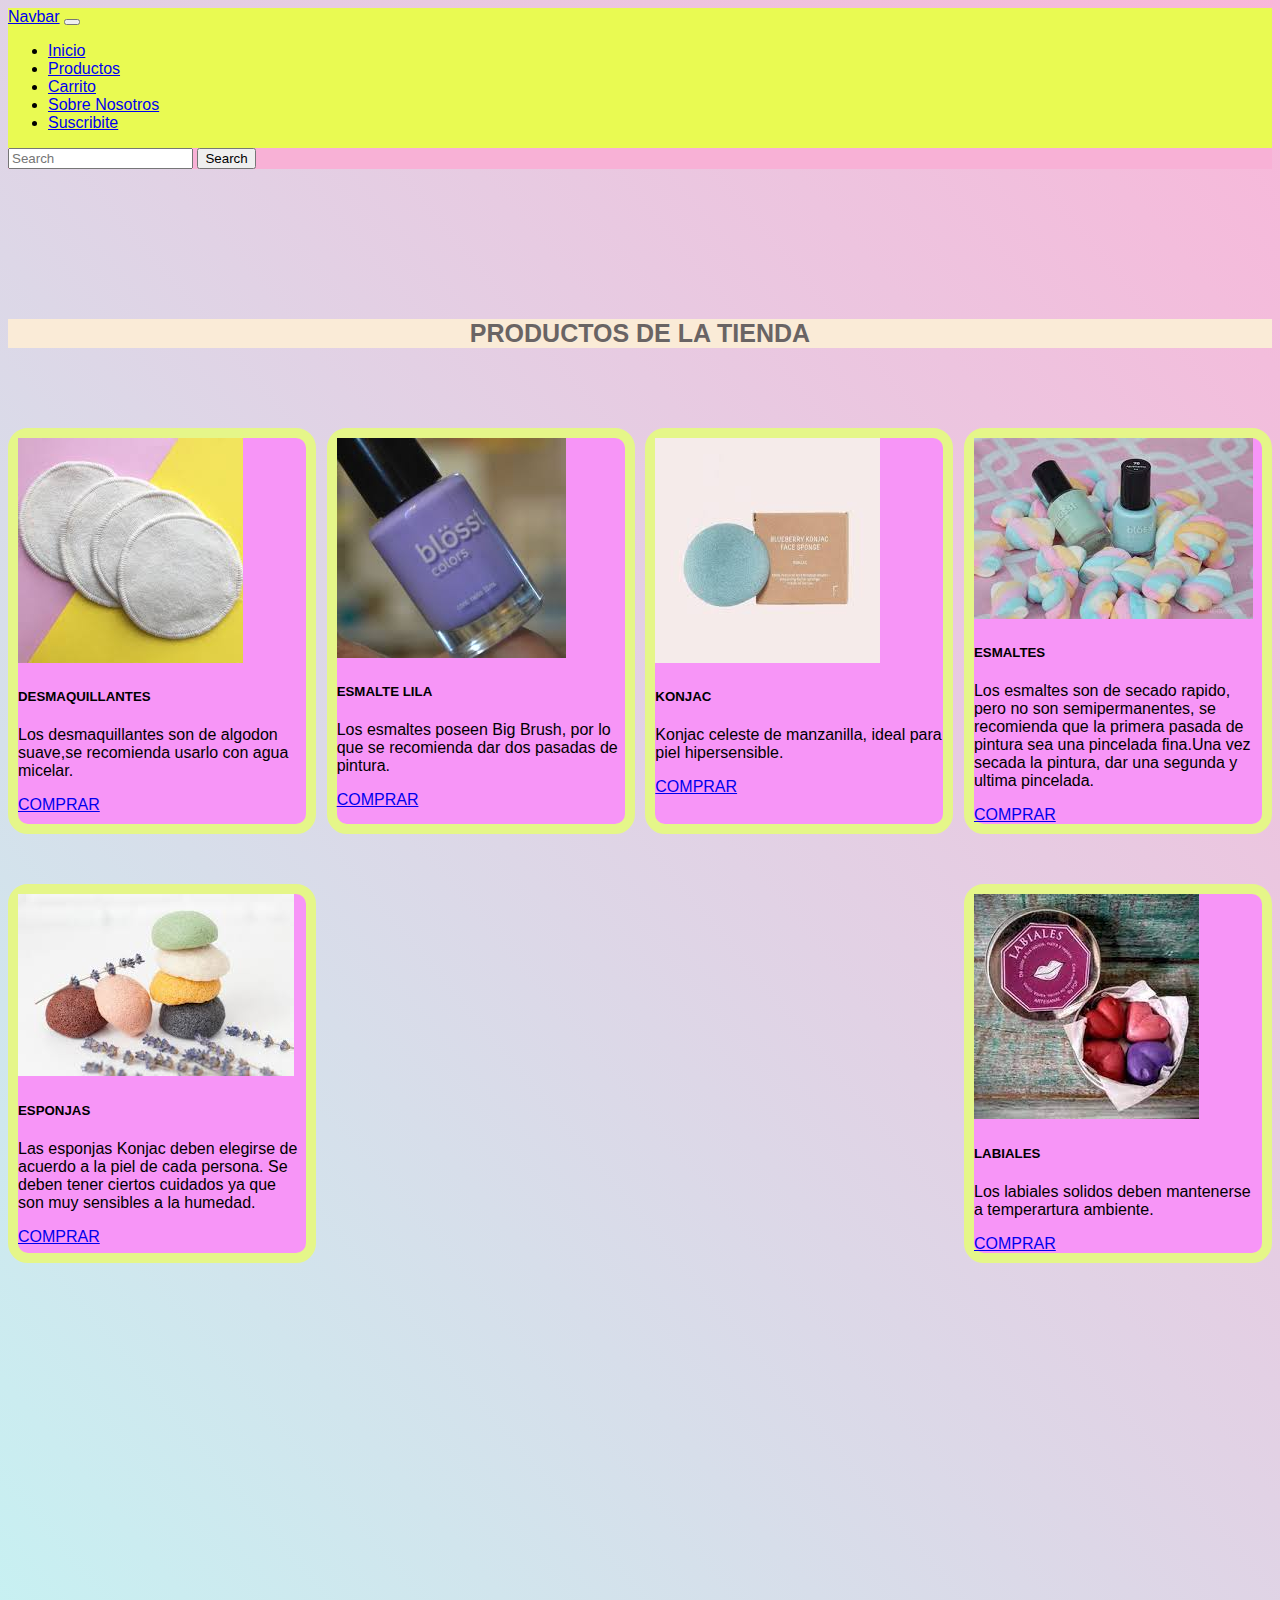
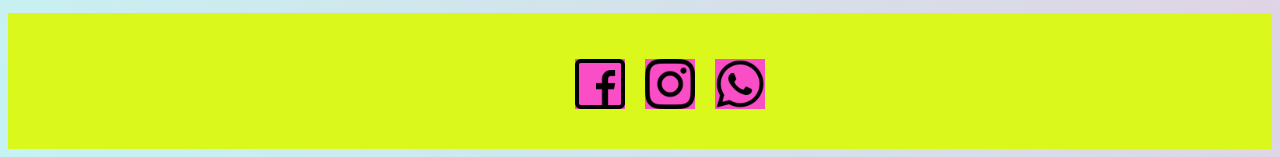
==== paginas/carrito.html @ de004ce1 "copia de archivos" ====
<!DOCTYPE html>
<html lang="en">
<head>
    <meta charset="UTF-8">
    <meta http-equiv="X-UA-Compatible" content="IE=edge">
    <meta name="viewport" content="width=device-width, initial-scale=1.0">
    <meta name="keywords" content="CARRITO, MAQUILLAJE, PERFUMES, ESMALTES, CREMAS, SKINCARE">
    <meta name="description" content="Seccion carrito para que puedas comprar nuestros productos, ademas de la informacion de cada uno.">
    <link rel="shortcut icon" href="../Img/favIcon.png" type="image/x-icon">
    <link href="https://cdn.jsdelivr.net/npm/bootstrap@5.2.2/dist/css/bootstrap.min.css" rel="stylesheet" integrity="sha384-Zenh87qX5JnK2Jl0vWa8Ck2rdkQ2Bzep5IDxbcnCeuOxjzrPF/et3URy9Bv1WTRi" crossorigin="anonymous">
    <link rel="stylesheet" href="../css/estilos.css">
    <title>Document</title>
</head>
<body>
    <header>
       <div>
        <nav class="navbar navbar-expand-lg bg-light">
          <div class="container-fluid">
            <a class="navbar-brand" href="#">Navbar</a>
            <button class="navbar-toggler" type="button" data-bs-toggle="collapse" data-bs-target="#navbarTogglerDemo02" aria-controls="navbarTogglerDemo02" aria-expanded="false" aria-label="Toggle navigation">
              <span class="navbar-toggler-icon"></span>
            </button>
            <div class="collapse navbar-collapse" id="navbarTogglerDemo02">
              <ul class="navbar-nav me-auto mb-2 mb-lg-0">
                <li class="nav-item">
                  <a class="nav-link active" aria-current="page" href="../index.html">Inicio</a>
                </li>
                <li class="nav-item">
                  <a class="nav-link" href="./productos.html">Productos</a>
                </li>
                <li class="nav-item">
                  <a class="nav-link" href="./carrito.html">Carrito</a>
                </li>
                <li class="nav-item">
                  <a class="nav-link" href="./sobreNosotros.html">Sobre Nosotros</a>
                </li>
                <li class="nav-item">
                  <a class="nav-link" href="./suscribite.html">Suscribite</a>
                </li>
                </ul>
              <form class="d-flex" role="search">
                <input class="form-control me-2" type="search" placeholder="Search" aria-label="Search">
                <button class="btn btn-outline-success" type="submit">Search</button>
              </form>
            </div>
          </div>
        </nav>
      </div> 
            
    </header>

    <main>
        <div>

          <h2 class="destacado"> PRODUCTOS DE LA TIENDA</h2>
            
        </div>   

        <section class="cardsCarrito">

              <div class="card" style="width: 18rem;">
                <img src="../Img/desmaquillantes.jpg" class="card-img-top" alt="...">
                <div class="card-body">
                  <h5 class="card-title">DESMAQUILLANTES</h5>
                 <p class="card-text">Los desmaquillantes son de algodon suave,se recomienda usarlo con agua micelar.</p>
                 <a href="#" class="btn btn-primary">COMPRAR</a>
              </div>
                </div>
             
                <div class="card" style="width: 18rem;">
                  <img src="../Img/lila.jpg" class="card-img-top" alt="...">
                  <div class="card-body">
                    <h5 class="card-title">ESMALTE LILA</h5>
                    <p class="card-text">Los esmaltes poseen Big Brush, por lo que se recomienda dar dos pasadas de pintura.</p>
                    <a href="#" class="btn btn-primary">COMPRAR</a>
                  </div>
                </div>
                
                <div class="card" style="width: 18rem;">
                  <img src="../Img/esponja.jpg" class="card-img-top" alt="...">
                  <div class="card-body">
                    <h5 class="card-title">KONJAC</h5>
                    <p class="card-text">Konjac celeste de manzanilla, ideal para piel hipersensible.</p>
                    <a href="#" class="btn btn-primary">COMPRAR</a>
                  </div>
                </div>
                <div class="card" style="width: 18rem;">
                  <img src="../Img/esmaltes.jpg" class="card-img-top" alt="...">
                  <div class="card-body">
                    <h5 class="card-title">ESMALTES</h5>
                    <p class="card-text">Los esmaltes son de secado rapido, pero no son semipermanentes, se recomienda que la primera pasada de pintura sea una pincelada fina.Una vez secada la pintura, dar una segunda y ultima pincelada.</p>
                    <a href="#" class="btn btn-primary">COMPRAR</a>
                  </div>
                </div>
                <div class="card" style="width: 18rem;">
                  <img src="../Img/esponjas.jpg" class="card-img-top" alt="...">
                  <div class="card-body">
                    <h5 class="card-title">ESPONJAS </h5>
                    <p class="card-text">Las esponjas Konjac deben elegirse de acuerdo a la piel de cada persona. Se deben tener ciertos cuidados ya que son muy sensibles a la humedad.</p>
                    <a href="#" class="btn btn-primary">COMPRAR</a>
                  </div>
                </div>
                <div class="card" style="width: 18rem;">
                  <img src="../Img/labiales.jpeg" class="card-img-top" alt="...">
                  <div class="card-body">
                    <h5 class="card-title">LABIALES</h5>
                    <p class="card-text">Los labiales solidos deben mantenerse a temperartura ambiente.</p>
                    <a href="#" class="btn btn-primary">COMPRAR</a>
                  </div>
                </div>
                
        </section>
  </main>

  
    <footer>
      <nav class="navRedes" >
        <ul class="redes">
          <li ><a href="https://es-la.facebook.com"><img class="iconoRedes"  src="../Img/facebook.png" alt="Logo" width="30" height="24" class="d-inline-block align-text-top"> </a> </li>
          <li ><a href="https://www.instagram.com/venice.cosmetica"><img class="iconoRedes"  src="../Img/instagram.png" alt="Logo" width="30" height="24" class="d-inline-block align-text-top"></a></li>
          <li><a href="https://web.whatsapp.com/"><img class="iconoRedes"  src="../Img/whatsapp.png" alt="Logo" width="30" height="24" class="d-inline-block align-text-top"></a></li>
        </ul>
      </nav>
  
    </footer>

    <script src="https://cdn.jsdelivr.net/npm/bootstrap@5.2.2/dist/js/bootstrap.bundle.min.js" integrity="sha384-OERcA2EqjJCMA+/3y+gxIOqMEjwtxJY7qPCqsdltbNJuaOe923+mo//f6V8Qbsw3" crossorigin="anonymous"></script>
</body>

</html>
---- css/estilos.css ----
/*COLORES*/
/*FONTS SIZE*/
/*FONTS FAMILY*/
body {
  background-image: linear-gradient(50deg, #c5f3f3, #f9b6d9);
  overflow: hidden;
  overflow-x: hidden;
  overflow-y: scroll;
  overflow: -moz-scrollbars-vertical;
}

.menu a {
  color: rgb(97, 85, 85);
  font-family: Verdana, Geneva, Tahoma, sans-serif;
  font-size: 25px;
  background-color: rgb(252, 195, 238);
  border: solid rgb(239, 175, 239) 3px;
  border-radius: 40px;
  list-style-type: none;
  text-decoration: none;
}

.container-fluid {
  font-family: Arial, Helvetica, sans-serif;
}

.botonSearch {
  background-color: #c5f4ef;
}
.botonSearch:hover {
  transform: scale(1.5);
  background-color: aqua;
}

.destacado {
  font-size: 40px;
  color: rgb(105, 100, 100);
  font-family: sans-serif;
  background-color: rgb(200, 193, 193);
  margin-top: 150px;
  margin-bottom: 80px;
  display: flex;
  flex-direction: row;
  align-items: center;
  justify-content: center;
}

.letraColor {
  font-size: 100%;
  color: rgb(192, 30, 189);
  padding-top: 80px;
  display: flex;
  flex-direction: row;
  justify-content: center;
  align-items: center;
}

.navRedes {
  background-color: rgb(218, 248, 28);
  border: white 10px;
  padding-top: 30px;
  padding-bottom: 20px;
  margin-top: 300px;
}
.navRedes .redes {
  list-style-type: none;
  text-decoration: none;
  display: flex;
  flex-direction: row;
  justify-content: center;
}

.iconoRedes {
  width: 50px;
  height: 50px;
  margin-left: 20px;
  background-color: rgb(249, 78, 198);
  list-style-type: none;
  text-decoration: none;
}
.iconoRedes:hover {
  background-color: rgb(62, 218, 253);
  transform: scale(1.5);
}

@media screen and (min-width: 320px) {
  body {
    overflow-x: hidden;
  }
}
/*COLORES*/
/*FONTS SIZE*/
/*FONTS FAMILY*/
body {
  overflow-x: hidden;
}

.logo {
  height: 350px;
  width: 450px;
  margin: 20px 500px 50px 500px;
  padding-left: 50px;
}
.logo:hover {
  transform: scale(1.3);
}

.headerH1 {
  color: black;
  margin-left: 470px;
  font-family: "Lucida Sans", "Lucida Sans Regular", "Lucida Grande", "Lucida Sans Unicode", Geneva, Verdana, sans-serif;
  font-size: 30px;
  padding-top: 100px;
  padding-left: 85px;
}

.mainH3 {
  font-size: 20px;
  color: black;
  padding-left: 30px;
  padding-right: 40px;
}

.imagenCarousel {
  width: 500px;
  height: 500px;
}

.fotosCarousel {
  display: flex;
  justify-content: center;
  align-items: center;
  padding-top: 60px;
  padding-bottom: 300px;
}

@media screen and (min-width: 320px) {
  body {
    overflow-x: hidden;
  }
  .logo {
    margin: 0;
    margin-left: -85px;
  }
  .headerH1 {
    display: none;
  }
  .imagenCarousel {
    width: 300px;
    height: 300px;
  }
}
/*COLORES*/
/*FONTS SIZE*/
/*FONTS FAMILY*/
.cardsCarrito {
  display: flex;
  flex-direction: row;
  flex-wrap: wrap;
  justify-content: space-between;
}
.cardsCarrito .card {
  background-color: rgb(247, 149, 247);
  border: #e5f689 solid 10px;
  border-radius: 20px;
  margin-bottom: 50px;
  font-family: Verdana, Geneva, Tahoma, sans-serif;
}

.imagenProductos {
  width: 300px;
  height: 300px;
  padding-bottom: 50px;
}

.productoContainer {
  padding-top: 30px;
  display: flex;
  flex-direction: row;
  justify-content: center;
  align-items: center;
}

.container-fluid {
  background-color: #e9fa52;
  font-family: Arial, Helvetica, sans-serif;
}
.container-fluid .d-flex {
  background-color: #f8b1d6;
}

/*COLORES*/
/*FONTS SIZE*/
/*FONTS FAMILY*/
@media screen and (min-width: 320px) {
  .destacado {
    font-size: 25px;
  }
  .mainH3 {
    font-size: 15px;
  }
}
/*COLORES*/
/*FONTS SIZE*/
/*FONTS FAMILY*/
body {
  overflow-x: hidden;
}

.ubicacion {
  display: flex;
  flex-direction: column;
  justify-content: center;
  align-items: center;
  margin-bottom: 100px;
}
.ubicacion .mapa {
  height: 500px;
  width: 800px;
  padding-left: 250px;
  margin-left: -220px;
}

.boton {
  color: rgb(97, 85, 85);
  font-family: Verdana, Geneva, Tahoma, sans-serif;
  font-size: 20px;
  background-color: rgb(228, 187, 236);
  border: solid 5px rgb(248, 247, 184);
}

.containerComentarios {
  display: flex;
  flex-direction: column;
  justify-content: center;
  align-items: center;
}
.containerComentarios .comentarios {
  height: 200px;
  width: 300px;
  margin-top: 50px;
  border: solid 3px rgb(240, 101, 210);
}

.letraColor {
  color: rgb(192, 30, 189);
  font-size: 20px;
}

@media screen and (min-width: 320px) {
  .ubicacion .mapa {
    width: 520px;
    height: 320px;
    padding-left: 2px;
    padding-right: -1px;
  }
  .comentarios {
    size: 50px;
  }
  .destacado {
    background-color: antiquewhite;
  }
}
/*COLORES*/
/*FONTS SIZE*/
/*FONTS FAMILY*/
.boton {
  color: rgb(108, 91, 91);
  font-family: Verdana, Geneva, Tahoma, sans-serif;
  font-size: 20px;
  background-color: rgb(228, 187, 236);
  border: solid 5px rgb(248, 247, 184);
  margin: 70px;
  margin-left: 45%;
}

.main {
  display: flex;
  flex-direction: row;
  justify-content: center;
  align-items: center;
}

.suscribite {
  color: rgb(75, 67, 67);
  margin-top: 100px;
}

.beneficios {
  display: flex;
  justify-content: space-evenly;
}

.containerDescuentos {
  background-color: rgb(210, 154, 210);
  border: 8px solid yellowgreen;
  border-radius: 2px rgb(245, 65, 197);
}

@media (max-width: 320px) {
  body {
    overflow-x: hidden;
  }
  .beneficios {
    display: flex;
    flex-direction: column;
    justify-content: space-around;
  }
}

/*# sourceMappingURL=estilos.css.map */
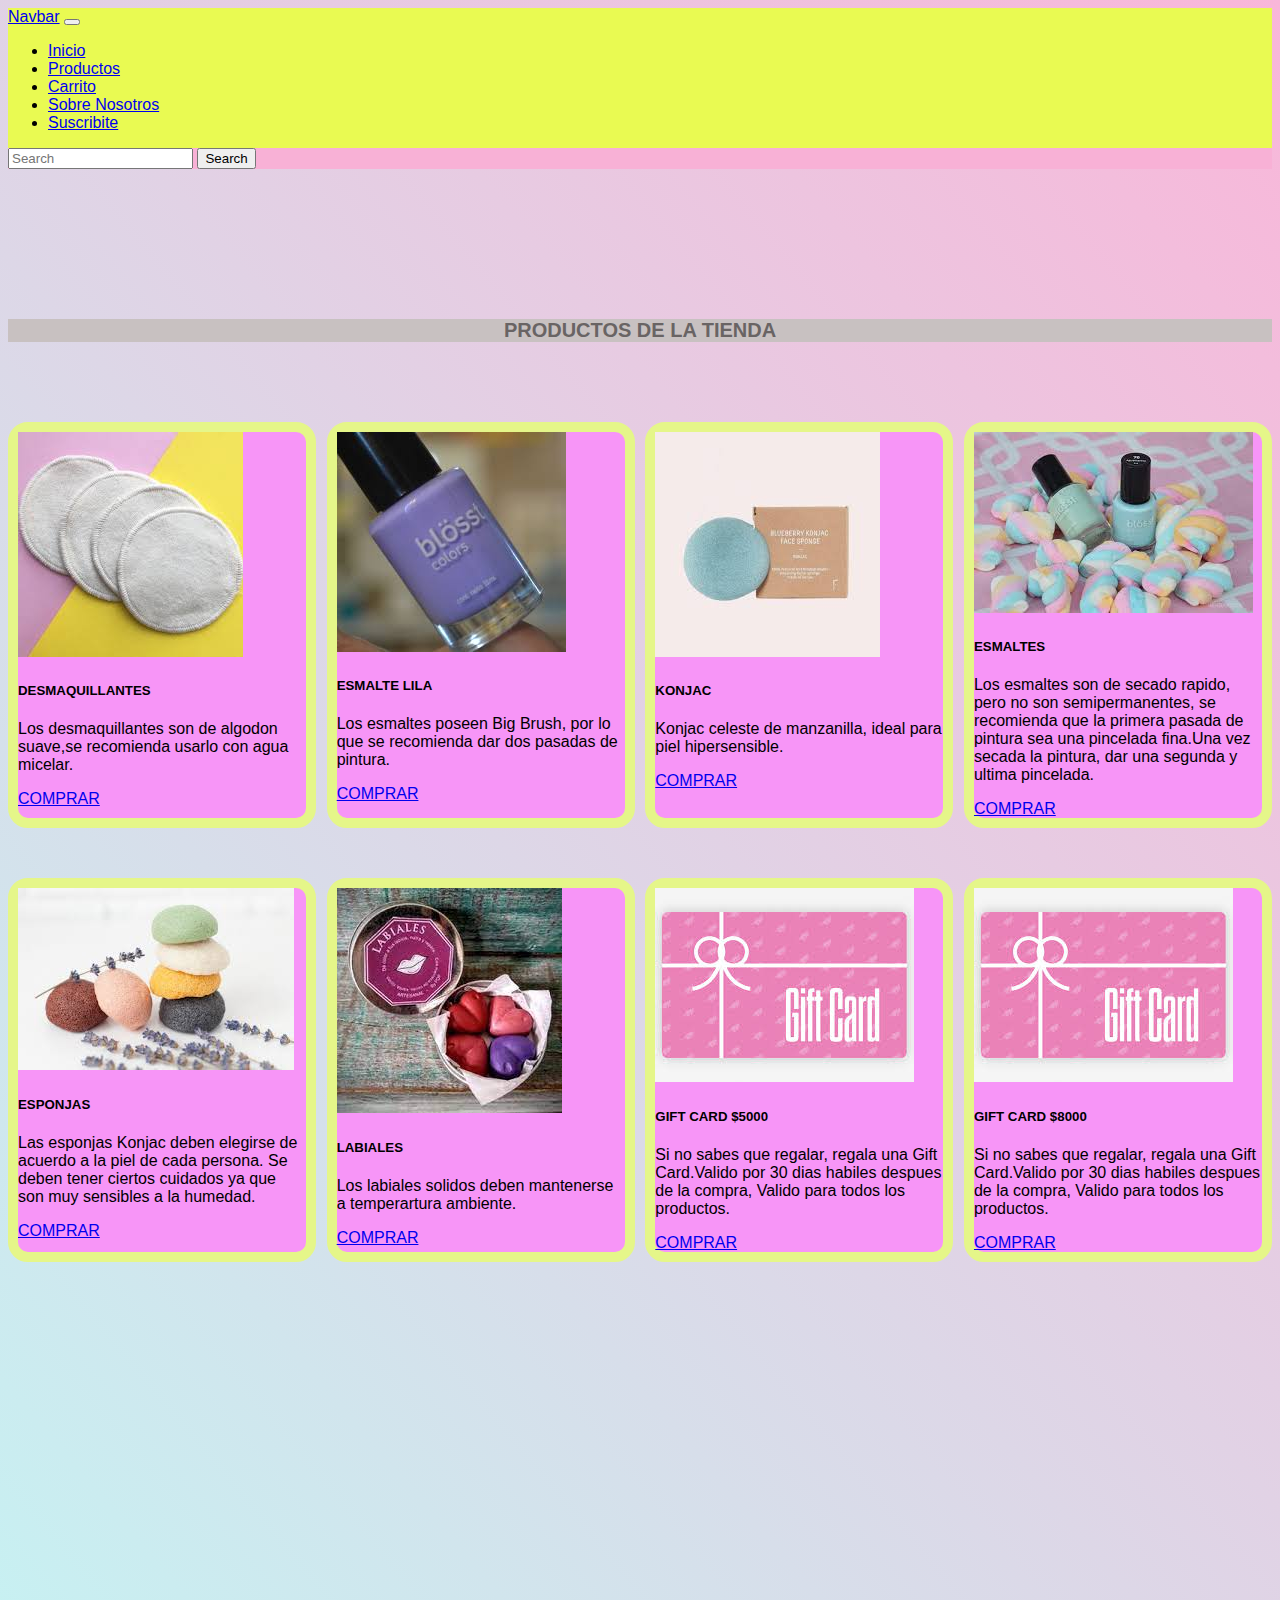
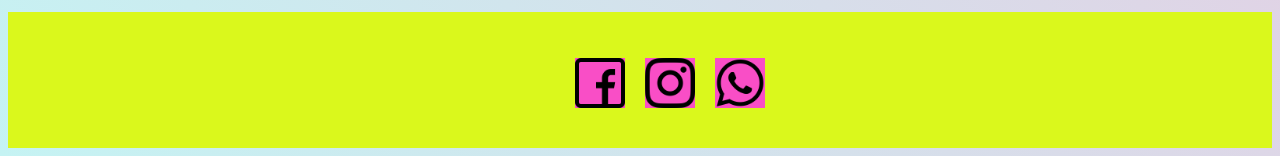
==== commit 07c3e0d2: "agrego gift cards y estilos" ====
--- a/paginas/carrito.html
+++ b/paginas/carrito.html
@@ -9,7 +9,7 @@
     <link rel="shortcut icon" href="../Img/favIcon.png" type="image/x-icon">
     <link href="https://cdn.jsdelivr.net/npm/bootstrap@5.2.2/dist/css/bootstrap.min.css" rel="stylesheet" integrity="sha384-Zenh87qX5JnK2Jl0vWa8Ck2rdkQ2Bzep5IDxbcnCeuOxjzrPF/et3URy9Bv1WTRi" crossorigin="anonymous">
     <link rel="stylesheet" href="../css/estilos.css">
-    <title>Document</title>
+    <title>VENICE COSMETICA</title>
 </head>
 <body>
     <header>
@@ -108,6 +108,22 @@
                     <a href="#" class="btn btn-primary">COMPRAR</a>
                   </div>
                 </div>
+                <div class="card" style="width: 18rem;">
+                  <img src="../Img/giftcard.jpg" class="card-img-top" alt="...">
+                  <div class="card-body">
+                    <h5 class="card-title">GIFT CARD $5000 </h5>
+                    <p class="card-text">Si no sabes que regalar, regala una Gift Card.Valido por 30 dias habiles despues de la compra, Valido para todos los productos.</p>
+                    <a href="#" class="btn btn-primary">COMPRAR</a>
+                  </div>
+                </div>
+                <div class="card" style="width: 18rem;">
+                  <img src="../Img/giftcard.jpg" class="card-img-top" alt="...">
+                  <div class="card-body">
+                    <h5 class="card-title">GIFT CARD $8000 </h5>
+                    <p class="card-text">Si no sabes que regalar, regala una Gift Card.Valido por 30 dias habiles despues de la compra, Valido para todos los productos.</p>
+                    <a href="#" class="btn btn-primary">COMPRAR</a>
+                  </div>
+                </div>
                 
         </section>
   </main>
--- a/css/estilos.css
+++ b/css/estilos.css
@@ -27,13 +27,9 @@
 .botonSearch {
   background-color: #c5f4ef;
 }
-.botonSearch:hover {
-  transform: scale(1.5);
-  background-color: aqua;
-}
 
 .destacado {
-  font-size: 40px;
+  font-size: 60px;
   color: rgb(105, 100, 100);
   font-family: sans-serif;
   background-color: rgb(200, 193, 193);
@@ -96,10 +92,10 @@
 }
 
 .logo {
-  height: 350px;
+  height: 400px;
   width: 450px;
   margin: 20px 500px 50px 500px;
-  padding-left: 50px;
+  padding-left: px;
 }
 .logo:hover {
   transform: scale(1.3);
@@ -109,13 +105,22 @@
   color: black;
   margin-left: 470px;
   font-family: "Lucida Sans", "Lucida Sans Regular", "Lucida Grande", "Lucida Sans Unicode", Geneva, Verdana, sans-serif;
+  font-size: 40px;
+  padding-top: 100px;
+  padding-left: 80px;
+}
+
+.headerH1 {
+  color: black;
+  margin-left: 470px;
+  font-family: "Lucida Sans", "Lucida Sans Regular", "Lucida Grande", "Lucida Sans Unicode", Geneva, Verdana, sans-serif;
+  font-size: 40px;
+  padding-top: 100px;
+  padding-left: 60px;
+}
+
+.mainH3 p {
   font-size: 30px;
-  padding-top: 100px;
-  padding-left: 85px;
-}
-
-.mainH3 {
-  font-size: 20px;
   color: black;
   padding-left: 30px;
   padding-right: 40px;
@@ -134,13 +139,19 @@
   padding-bottom: 300px;
 }
 
-@media screen and (min-width: 320px) {
+.accordion-button {
+  color: rgb(16, 15, 15);
+  background-color: rgb(222, 159, 244);
+  border: rgb(179, 236, 22) solid 3px;
+}
+
+@media screen and (max-width: 320px) {
   body {
     overflow-x: hidden;
   }
   .logo {
     margin: 0;
-    margin-left: -85px;
+    margin-left: -60px;
   }
   .headerH1 {
     display: none;
@@ -148,6 +159,24 @@
   .imagenCarousel {
     width: 300px;
     height: 300px;
+  }
+}
+@media screen and (max-width: 375px) {
+  body {
+    overflow-x: hidden;
+  }
+  .logo {
+    height: 20rem;
+    width: 20rem;
+    margin: 0;
+    margin-right: -40px;
+  }
+  .headerH1 {
+    display: none;
+  }
+  .imagenCarousel {
+    width: 150px;
+    height: 150px;
   }
 }
 /*COLORES*/
@@ -192,12 +221,85 @@
 /*COLORES*/
 /*FONTS SIZE*/
 /*FONTS FAMILY*/
-@media screen and (min-width: 320px) {
+.mainH3 p {
+  font-size: 18px;
+  color: rgb(98, 85, 85);
+  padding-top: 40px;
+}
+
+.mainP p {
+  font-size: "Lucida Sans", "Lucida Sans Regular", "Lucida Grande", "Lucida Sans Unicode", Geneva, Verdana, sans-serif;
+}
+
+.conejo {
+  display: flex;
+  justify-content: center;
+}
+
+.grafico {
+  padding-top: 40px;
+  height: 30rem;
+}
+
+.cardProducto {
+  background-color: rgb(226, 187, 219);
+  border: 3px yellowgreen;
+}
+
+.containerCrema {
+  background-color: antiquewhite;
+}
+
+.pCrema {
+  display: flex;
+  justify-content: flex-end;
+  align-items: flex-end;
+}
+
+/*.productoContainer1{
+    display: flex;
+    justify-content: flex-start;
+}*/
+.descripcionProductos {
+  display: flex;
+  justify-content: space-around;
+}
+
+@media screen and (max-width: 320px) {
+  .destacado {
+    font-size: 35px;
+  }
+  .mainH3 p {
+    font-size: 15px;
+  }
   .destacado {
     font-size: 25px;
   }
-  .mainH3 {
-    font-size: 15px;
+  .descripcionProductos {
+    display: flex;
+    flex-direction: row;
+    flex-wrap: wrap;
+    justify-content: space-between;
+  }
+  .cardProducto {
+    padding-top: 10px;
+    margin-top: 20px;
+    margin-left: 15px;
+  }
+}
+@media screen and (min-width: 375px) {
+  .destacado {
+    font-size: 20px;
+  }
+  .descripcionProductos {
+    display: flex;
+    flex-direction: row;
+    flex-wrap: wrap;
+    justify-content: space-between;
+  }
+  .cardProducto {
+    margin-top: 20px;
+    margin-left: 200px;
   }
 }
 /*COLORES*/
@@ -217,16 +319,24 @@
 .ubicacion .mapa {
   height: 500px;
   width: 800px;
-  padding-left: 250px;
-  margin-left: -220px;
+  padding-left: 100px;
+  margin-left: -300px;
+}
+
+.containerMapa .mapa {
+  margin-left: 5px;
 }
 
 .boton {
   color: rgb(97, 85, 85);
   font-family: Verdana, Geneva, Tahoma, sans-serif;
-  font-size: 20px;
+  font-size: 30px;
   background-color: rgb(228, 187, 236);
   border: solid 5px rgb(248, 247, 184);
+}
+
+.containerComentarios .boton {
+  margin-left: 60px;
 }
 
 .containerComentarios {
@@ -244,12 +354,12 @@
 
 .letraColor {
   color: rgb(192, 30, 189);
-  font-size: 20px;
-}
-
-@media screen and (min-width: 320px) {
+  font-size: 30px;
+}
+
+@media screen and (max-width: 320px) {
   .ubicacion .mapa {
-    width: 520px;
+    width: 250px;
     height: 320px;
     padding-left: 2px;
     padding-right: -1px;
@@ -292,9 +402,13 @@
 }
 
 .containerDescuentos {
-  background-color: rgb(210, 154, 210);
-  border: 8px solid yellowgreen;
-  border-radius: 2px rgb(245, 65, 197);
+  background-color: rgb(237, 149, 237);
+  border: 8px solid rgb(46, 253, 9);
+  border-radius: 4px rgb(245, 65, 197);
+}
+
+.containerSuscripcion body {
+  background-color: linear-gradient(50deg, #fbfcac, #fc6cb6);
 }
 
 @media (max-width: 320px) {
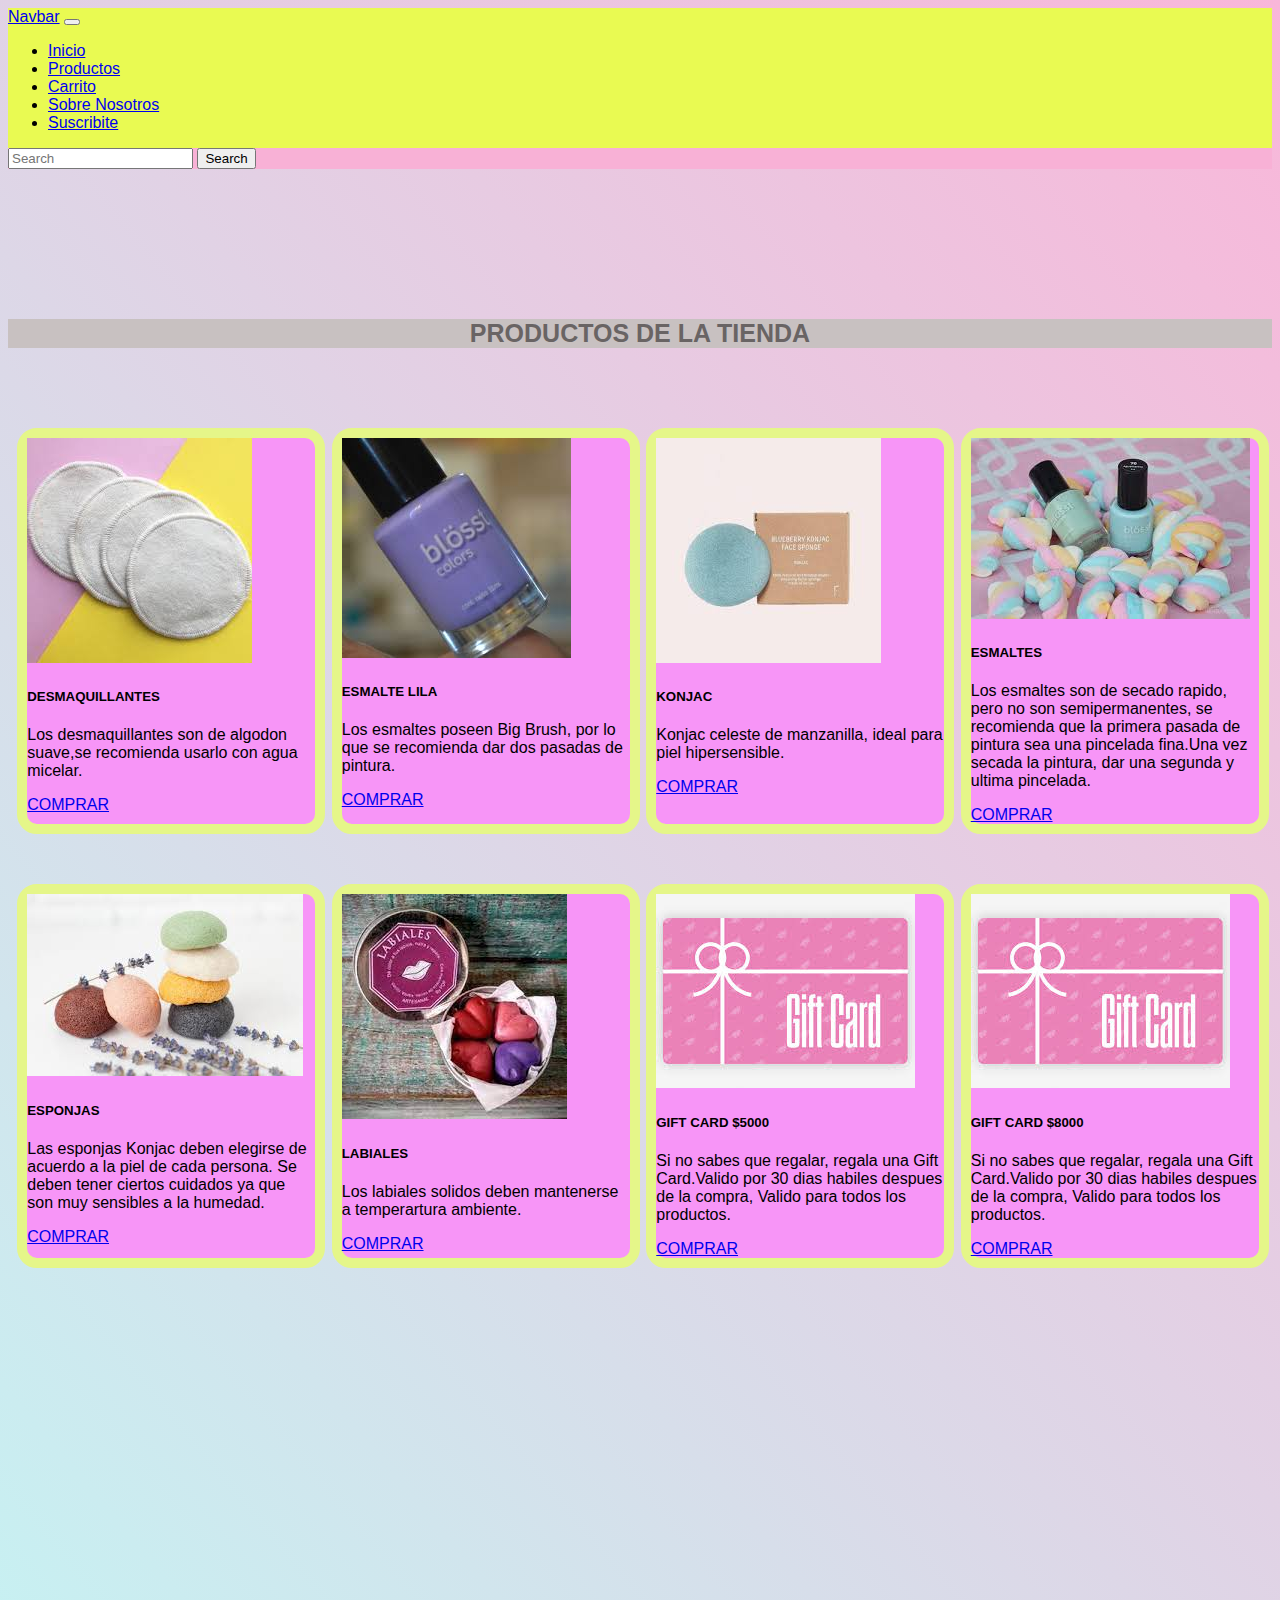
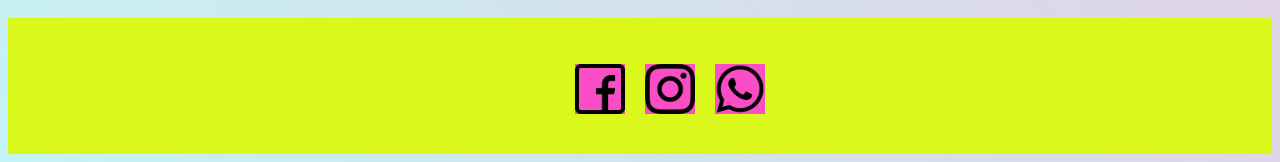
==== commit a0ee309b: "solucion responsive Carrito" ====
--- a/paginas/carrito.html
+++ b/paginas/carrito.html
@@ -59,7 +59,7 @@
         <section class="cardsCarrito">
 
               <div class="card" style="width: 18rem;">
-                <img src="../Img/desmaquillantes.jpg" class="card-img-top" alt="...">
+                <img src="../Img/desmaquillantes.jpg" class="card-img-top" alt="Desmaquillantes">
                 <div class="card-body">
                   <h5 class="card-title">DESMAQUILLANTES</h5>
                  <p class="card-text">Los desmaquillantes son de algodon suave,se recomienda usarlo con agua micelar.</p>
@@ -68,7 +68,7 @@
                 </div>
              
                 <div class="card" style="width: 18rem;">
-                  <img src="../Img/lila.jpg" class="card-img-top" alt="...">
+                  <img src="../Img/lila.jpg" class="card-img-top" alt="Esmalte Lila">
                   <div class="card-body">
                     <h5 class="card-title">ESMALTE LILA</h5>
                     <p class="card-text">Los esmaltes poseen Big Brush, por lo que se recomienda dar dos pasadas de pintura.</p>
@@ -77,7 +77,7 @@
                 </div>
                 
                 <div class="card" style="width: 18rem;">
-                  <img src="../Img/esponja.jpg" class="card-img-top" alt="...">
+                  <img src="../Img/esponja.jpg" class="card-img-top" alt="Espojas Konjac">
                   <div class="card-body">
                     <h5 class="card-title">KONJAC</h5>
                     <p class="card-text">Konjac celeste de manzanilla, ideal para piel hipersensible.</p>
@@ -85,7 +85,7 @@
                   </div>
                 </div>
                 <div class="card" style="width: 18rem;">
-                  <img src="../Img/esmaltes.jpg" class="card-img-top" alt="...">
+                  <img src="../Img/esmaltes.jpg" class="card-img-top" alt="Esmaltes">
                   <div class="card-body">
                     <h5 class="card-title">ESMALTES</h5>
                     <p class="card-text">Los esmaltes son de secado rapido, pero no son semipermanentes, se recomienda que la primera pasada de pintura sea una pincelada fina.Una vez secada la pintura, dar una segunda y ultima pincelada.</p>
@@ -93,7 +93,7 @@
                   </div>
                 </div>
                 <div class="card" style="width: 18rem;">
-                  <img src="../Img/esponjas.jpg" class="card-img-top" alt="...">
+                  <img src="../Img/esponjas.jpg" class="card-img-top" alt="Esponja">
                   <div class="card-body">
                     <h5 class="card-title">ESPONJAS </h5>
                     <p class="card-text">Las esponjas Konjac deben elegirse de acuerdo a la piel de cada persona. Se deben tener ciertos cuidados ya que son muy sensibles a la humedad.</p>
@@ -101,7 +101,7 @@
                   </div>
                 </div>
                 <div class="card" style="width: 18rem;">
-                  <img src="../Img/labiales.jpeg" class="card-img-top" alt="...">
+                  <img src="../Img/labiales.jpeg" class="card-img-top" alt="Labiales Solidos">
                   <div class="card-body">
                     <h5 class="card-title">LABIALES</h5>
                     <p class="card-text">Los labiales solidos deben mantenerse a temperartura ambiente.</p>
@@ -109,7 +109,7 @@
                   </div>
                 </div>
                 <div class="card" style="width: 18rem;">
-                  <img src="../Img/giftcard.jpg" class="card-img-top" alt="...">
+                  <img src="../Img/giftcard.jpg" class="card-img-top" alt="Gift card">
                   <div class="card-body">
                     <h5 class="card-title">GIFT CARD $5000 </h5>
                     <p class="card-text">Si no sabes que regalar, regala una Gift Card.Valido por 30 dias habiles despues de la compra, Valido para todos los productos.</p>
@@ -117,7 +117,7 @@
                   </div>
                 </div>
                 <div class="card" style="width: 18rem;">
-                  <img src="../Img/giftcard.jpg" class="card-img-top" alt="...">
+                  <img src="../Img/giftcard.jpg" class="card-img-top" alt="Gift Card">
                   <div class="card-body">
                     <h5 class="card-title">GIFT CARD $8000 </h5>
                     <p class="card-text">Si no sabes que regalar, regala una Gift Card.Valido por 30 dias habiles despues de la compra, Valido para todos los productos.</p>
--- a/css/estilos.css
+++ b/css/estilos.css
@@ -186,7 +186,7 @@
   display: flex;
   flex-direction: row;
   flex-wrap: wrap;
-  justify-content: space-between;
+  justify-content: space-around;
 }
 .cardsCarrito .card {
   background-color: rgb(247, 149, 247);
@@ -218,6 +218,19 @@
   background-color: #f8b1d6;
 }
 
+@media screen and (min-width: 320px) {
+  .cardsCarrito {
+    padding-left: 5px;
+  }
+}
+@media screen and (min-width: 375px) {
+  .cardsCarrito {
+    padding-left: 6px;
+  }
+  .destacado {
+    font-size: 25px;
+  }
+}
 /*COLORES*/
 /*FONTS SIZE*/
 /*FONTS FAMILY*/
@@ -236,72 +249,66 @@
   justify-content: center;
 }
 
-.grafico {
-  padding-top: 40px;
-  height: 30rem;
+.conejoGrafico {
+  height: 400px;
+  width: 400px;
+  display: flex;
+  justify-content: center;
 }
 
 .cardProducto {
   background-color: rgb(226, 187, 219);
-  border: 3px yellowgreen;
-}
-
-.containerCrema {
-  background-color: antiquewhite;
-}
-
-.pCrema {
-  display: flex;
-  justify-content: flex-end;
-  align-items: flex-end;
-}
-
-/*.productoContainer1{
+  border: solid 5px rgb(227, 227, 37);
+  /*.productoContainer1{
+      display: flex;
+      justify-content: flex-start;
+  }*/
+}
+.cardProducto .descripcionProductos {
+  display: flex;
+  flex-direction: row;
+  justify-content: space-between;
+}
+@media screen and (min-width: 320px) {
+  .cardProducto .destacado {
+    font-size: 35px;
+  }
+  .cardProducto .mainH3 p {
+    display: none;
+  }
+  .cardProducto .destacado {
+    font-size: 25px;
+  }
+  .cardProducto .descripcionProductos {
     display: flex;
-    justify-content: flex-start;
-}*/
-.descripcionProductos {
-  display: flex;
-  justify-content: space-around;
-}
-
-@media screen and (max-width: 320px) {
-  .destacado {
-    font-size: 35px;
-  }
-  .mainH3 p {
-    font-size: 15px;
-  }
-  .destacado {
-    font-size: 25px;
-  }
-  .descripcionProductos {
-    display: flex;
-    flex-direction: row;
-    flex-wrap: wrap;
+    flex-direction: column;
     justify-content: space-between;
   }
-  .cardProducto {
+  .cardProducto .cardProducto {
     padding-top: 10px;
     margin-top: 20px;
     margin-left: 15px;
   }
+  .cardProducto .conejoGrafico {
+    width: 300px;
+    height: 300px;
+    margin-left: 12px;
+  }
 }
 @media screen and (min-width: 375px) {
-  .destacado {
+  .cardProducto .destacado {
     font-size: 20px;
   }
-  .descripcionProductos {
-    display: flex;
-    flex-direction: row;
-    flex-wrap: wrap;
-    justify-content: space-between;
-  }
-  .cardProducto {
-    margin-top: 20px;
-    margin-left: 200px;
-  }
-}
+  .cardProducto .cardProducto {
+    margin-left: 40px;
+  }
+  .cardProducto .conejoGrafico {
+    height: 200px;
+    margin-left: 40px;
+    margin-top: 30px;
+  }
+}
+
 /*COLORES*/
 /*FONTS SIZE*/
 /*FONTS FAMILY*/
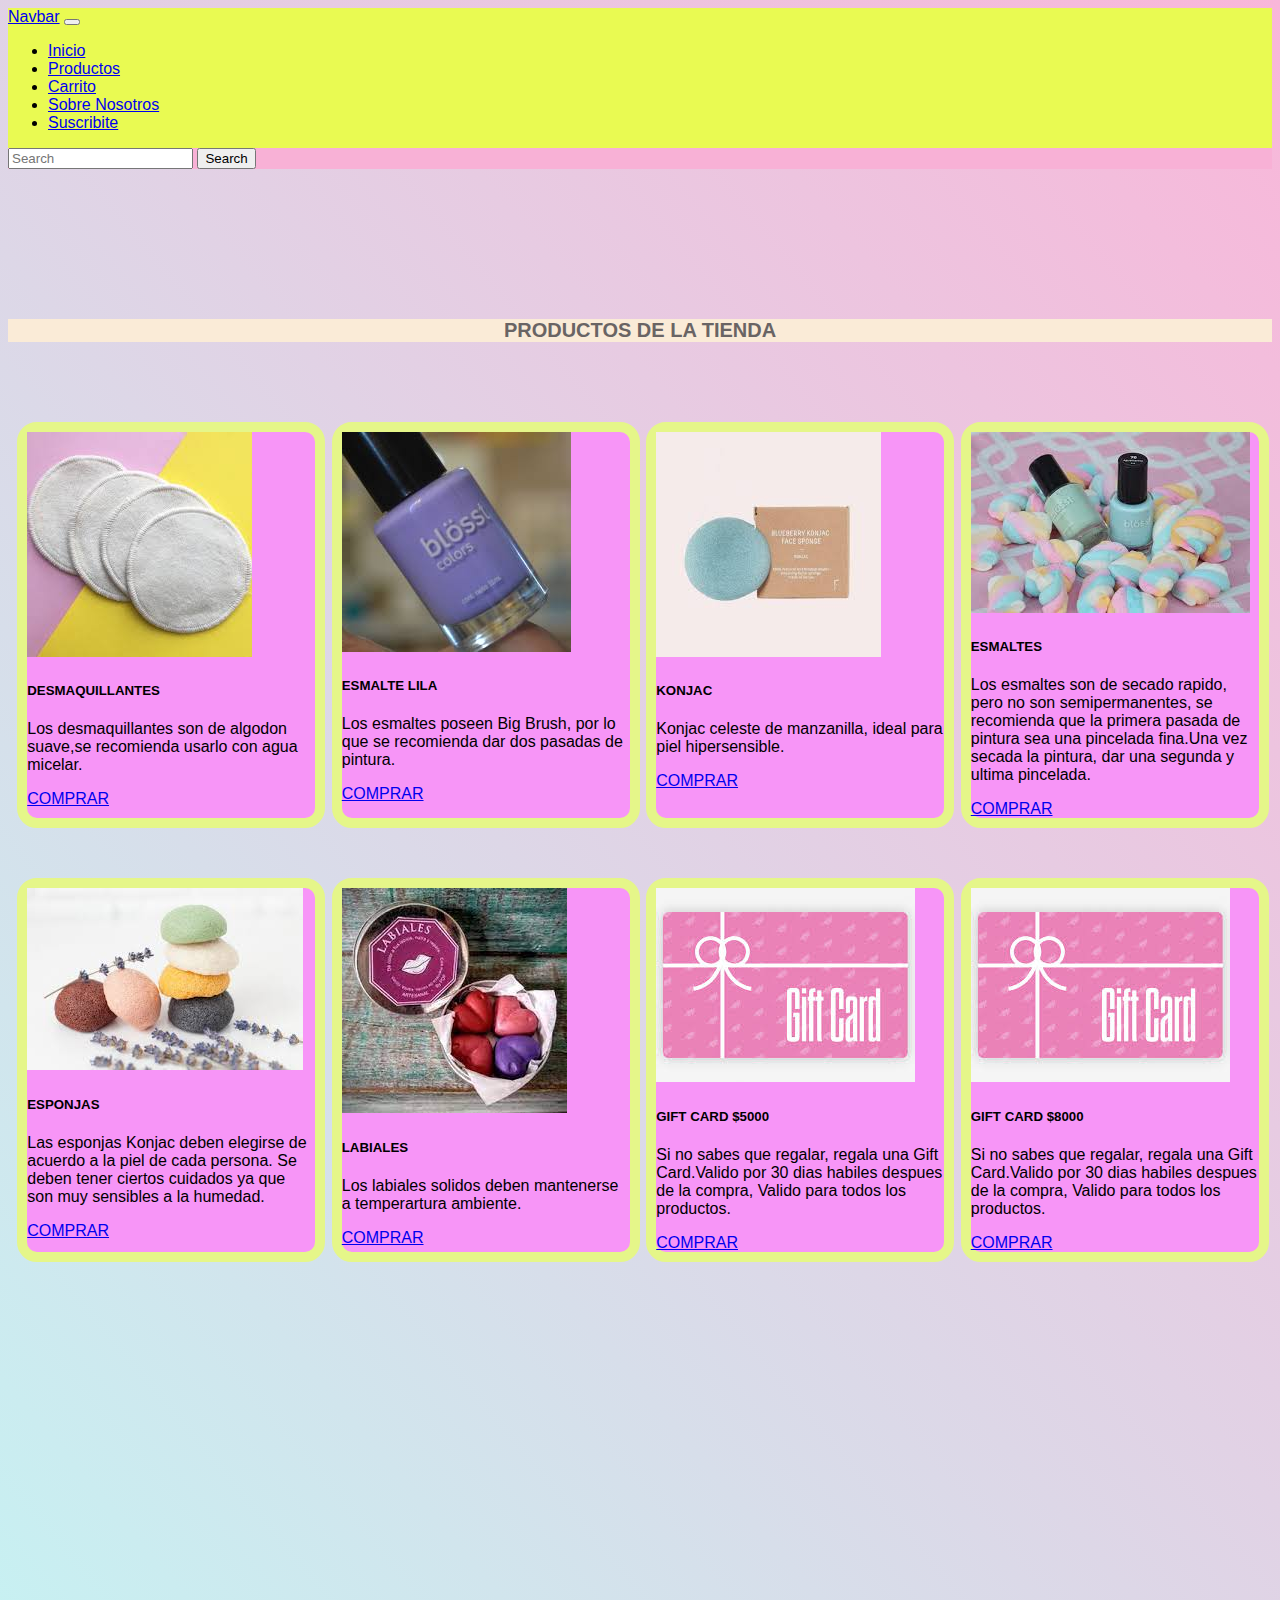
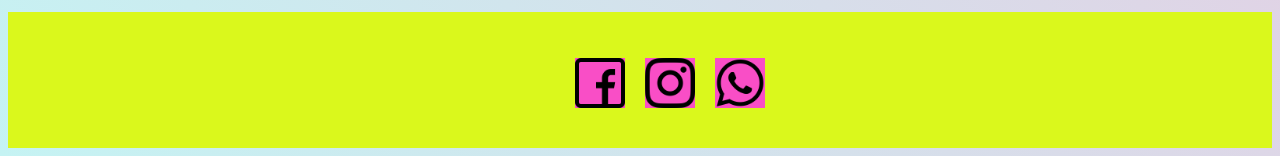
==== commit 9edc48b0: "agregue productos con descuentos, e imagen suscripcion,solucion responsive Suscribite" ====
--- a/paginas/carrito.html
+++ b/paginas/carrito.html
@@ -57,15 +57,22 @@
         </div>   
 
         <section class="cardsCarrito">
-
-              <div class="card" style="width: 18rem;">
+          <div class="card" style="width: 18rem;">
+            <img src="../Img/desmaquillantes.jpg" class="card-img-top" alt="Desmaquillantes">
+            <div class="card-body">
+              <h5 class="card-title">DESMAQUILLANTES</h5>
+             <p class="card-text">Los desmaquillantes son de algodon suave,se recomienda usarlo con agua micelar.</p>
+             <a href="#" class="btn btn-primary">COMPRAR</a>
+          </div>
+            </div>
+              <!--<div class="card" style="width: 18rem;">
                 <img src="../Img/desmaquillantes.jpg" class="card-img-top" alt="Desmaquillantes">
                 <div class="card-body">
                   <h5 class="card-title">DESMAQUILLANTES</h5>
                  <p class="card-text">Los desmaquillantes son de algodon suave,se recomienda usarlo con agua micelar.</p>
                  <a href="#" class="btn btn-primary">COMPRAR</a>
               </div>
-                </div>
+                </div>-->
              
                 <div class="card" style="width: 18rem;">
                   <img src="../Img/lila.jpg" class="card-img-top" alt="Esmalte Lila">
--- a/css/estilos.css
+++ b/css/estilos.css
@@ -42,7 +42,7 @@
 }
 
 .letraColor {
-  font-size: 100%;
+  font-size: 50px;
   color: rgb(192, 30, 189);
   padding-top: 80px;
   display: flex;
@@ -151,14 +151,19 @@
   }
   .logo {
     margin: 0;
-    margin-left: -60px;
+    width: 250px;
+    height: 250px;
   }
   .headerH1 {
     display: none;
   }
   .imagenCarousel {
-    width: 300px;
-    height: 300px;
+    width: 200px;
+    height: 200px;
+    padding-left: 5px;
+  }
+  .letraColor {
+    display: none;
   }
 }
 @media screen and (max-width: 375px) {
@@ -166,17 +171,15 @@
     overflow-x: hidden;
   }
   .logo {
-    height: 20rem;
-    width: 20rem;
-    margin: 0;
-    margin-right: -40px;
+    height: 200px;
+    width: 200px;
   }
   .headerH1 {
     display: none;
   }
   .imagenCarousel {
-    width: 150px;
-    height: 150px;
+    width: 5px;
+    height: 5px;
   }
 }
 /*COLORES*/
@@ -221,6 +224,9 @@
 @media screen and (min-width: 320px) {
   .cardsCarrito {
     padding-left: 5px;
+  }
+  .destacado {
+    font-size: 18px;
   }
 }
 @media screen and (min-width: 375px) {
@@ -249,31 +255,26 @@
   justify-content: center;
 }
 
-.conejoGrafico {
-  height: 400px;
-  width: 400px;
-  display: flex;
-  justify-content: center;
+.containerGrafico {
+  display: flex;
+  flex-direction: row;
+  justify-content: center;
+}
+.containerGrafico .figure {
+  height: 600px;
+  width: 600px;
+  padding-top: 50px;
 }
 
 .cardProducto {
   background-color: rgb(226, 187, 219);
   border: solid 5px rgb(227, 227, 37);
-  /*.productoContainer1{
-      display: flex;
-      justify-content: flex-start;
-  }*/
-}
-.cardProducto .descripcionProductos {
-  display: flex;
-  flex-direction: row;
-  justify-content: space-between;
 }
 @media screen and (min-width: 320px) {
   .cardProducto .destacado {
     font-size: 35px;
   }
-  .cardProducto .mainH3 p {
+  .cardProducto .mainH3 {
     display: none;
   }
   .cardProducto .destacado {
@@ -283,11 +284,13 @@
     display: flex;
     flex-direction: column;
     justify-content: space-between;
-  }
-  .cardProducto .cardProducto {
+    padding-left: 20px;
+    margin-left: 20px;
+  }
+  .cardProducto .descripcionProductos .cardProducto {
     padding-top: 10px;
     margin-top: 20px;
-    margin-left: 15px;
+    margin-left: 30px;
   }
   .cardProducto .conejoGrafico {
     width: 300px;
@@ -299,13 +302,16 @@
   .cardProducto .destacado {
     font-size: 20px;
   }
-  .cardProducto .cardProducto {
-    margin-left: 40px;
-  }
   .cardProducto .conejoGrafico {
-    height: 200px;
-    margin-left: 40px;
+    height: 100px;
+    width: 100px;
     margin-top: 30px;
+  }
+  .cardProducto .mainH3 {
+    display: none;
+  }
+  .cardProducto .descripcionProductos {
+    padding-left: 50px;
   }
 }
 
@@ -324,8 +330,8 @@
   margin-bottom: 100px;
 }
 .ubicacion .mapa {
-  height: 500px;
-  width: 800px;
+  height: 1500px;
+  width: 1800px;
   padding-left: 100px;
   margin-left: -300px;
 }
@@ -364,7 +370,11 @@
   font-size: 30px;
 }
 
-@media screen and (max-width: 320px) {
+.cardLocal {
+  background-color: rgb(241, 183, 233);
+}
+
+@media screen and (min-width: 320px) {
   .ubicacion .mapa {
     width: 250px;
     height: 320px;
@@ -376,6 +386,41 @@
   }
   .destacado {
     background-color: antiquewhite;
+  }
+}
+@media screen and (max-width: 375px) {
+  body {
+    overflow-x: hidden;
+  }
+  .ubicacion .mapa {
+    width: 300px;
+    height: 300px;
+    padding-right: 20px;
+  }
+  .comentarios {
+    size: 50px;
+  }
+  .destacado {
+    background-color: antiquewhite;
+  }
+  .letraColor {
+    font-size: 20px;
+    padding-top: 3px;
+  }
+  .mainH3 {
+    display: none;
+  }
+  .cardLocal {
+    display: flex;
+    flex-direction: column;
+  }
+  .mainH3i {
+    font-size: 16px;
+    padding-left: 50px;
+    padding-right: 50px;
+  }
+  .card-group {
+    display: none;
   }
 }
 /*COLORES*/
@@ -388,7 +433,7 @@
   background-color: rgb(228, 187, 236);
   border: solid 5px rgb(248, 247, 184);
   margin: 70px;
-  margin-left: 45%;
+  margin-left: 350px;
 }
 
 .main {
@@ -396,11 +441,25 @@
   flex-direction: row;
   justify-content: center;
   align-items: center;
+}
+
+.fotoSuscribite {
+  width: 600px;
+  height: 400px;
+  padding-top: 100px;
+  display: flex;
+  flex-direction: row;
+  padding-left: 400px;
 }
 
 .suscribite {
   color: rgb(75, 67, 67);
   margin-top: 100px;
+}
+
+.suscripcion {
+  padding-left: 275px;
+  padding-top: 20px;
 }
 
 .beneficios {
@@ -414,8 +473,18 @@
   border-radius: 4px rgb(245, 65, 197);
 }
 
-.containerSuscripcion body {
-  background-color: linear-gradient(50deg, #fbfcac, #fc6cb6);
+.descuentoProductos {
+  display: flex;
+  flex-direction: row;
+  flex-wrap: wrap;
+  justify-content: space-around;
+}
+.descuentoProductos .card {
+  background-color: rgb(247, 149, 247);
+  border: #e5f689 solid 10px;
+  border-radius: 20px;
+  margin-bottom: 50px;
+  font-family: Verdana, Geneva, Tahoma, sans-serif;
 }
 
 @media (max-width: 320px) {
@@ -428,5 +497,39 @@
     justify-content: space-around;
   }
 }
+@media (min-width: 375px) {
+  body {
+    overflow-x: hidden;
+  }
+  .destacado {
+    font-size: 20px;
+  }
+  .beneficios {
+    display: flex;
+    flex-direction: column;
+    justify-content: space-around;
+  }
+  .fotoSuscribite {
+    width: 300px;
+    height: 200px;
+    padding-top: 40px;
+    display: flex;
+    flex-direction: row;
+    padding-left: 20px;
+  }
+  .suscripcion {
+    padding-left: 25px;
+    padding-top: 20px;
+  }
+  .boton {
+    color: rgb(108, 91, 91);
+    font-family: Verdana, Geneva, Tahoma, sans-serif;
+    font-size: 20px;
+    background-color: rgb(245, 231, 242);
+    border: solid 5px rgb(248, 247, 184);
+    margin: 70px;
+    margin-left: 110px;
+  }
+}
 
 /*# sourceMappingURL=estilos.css.map */
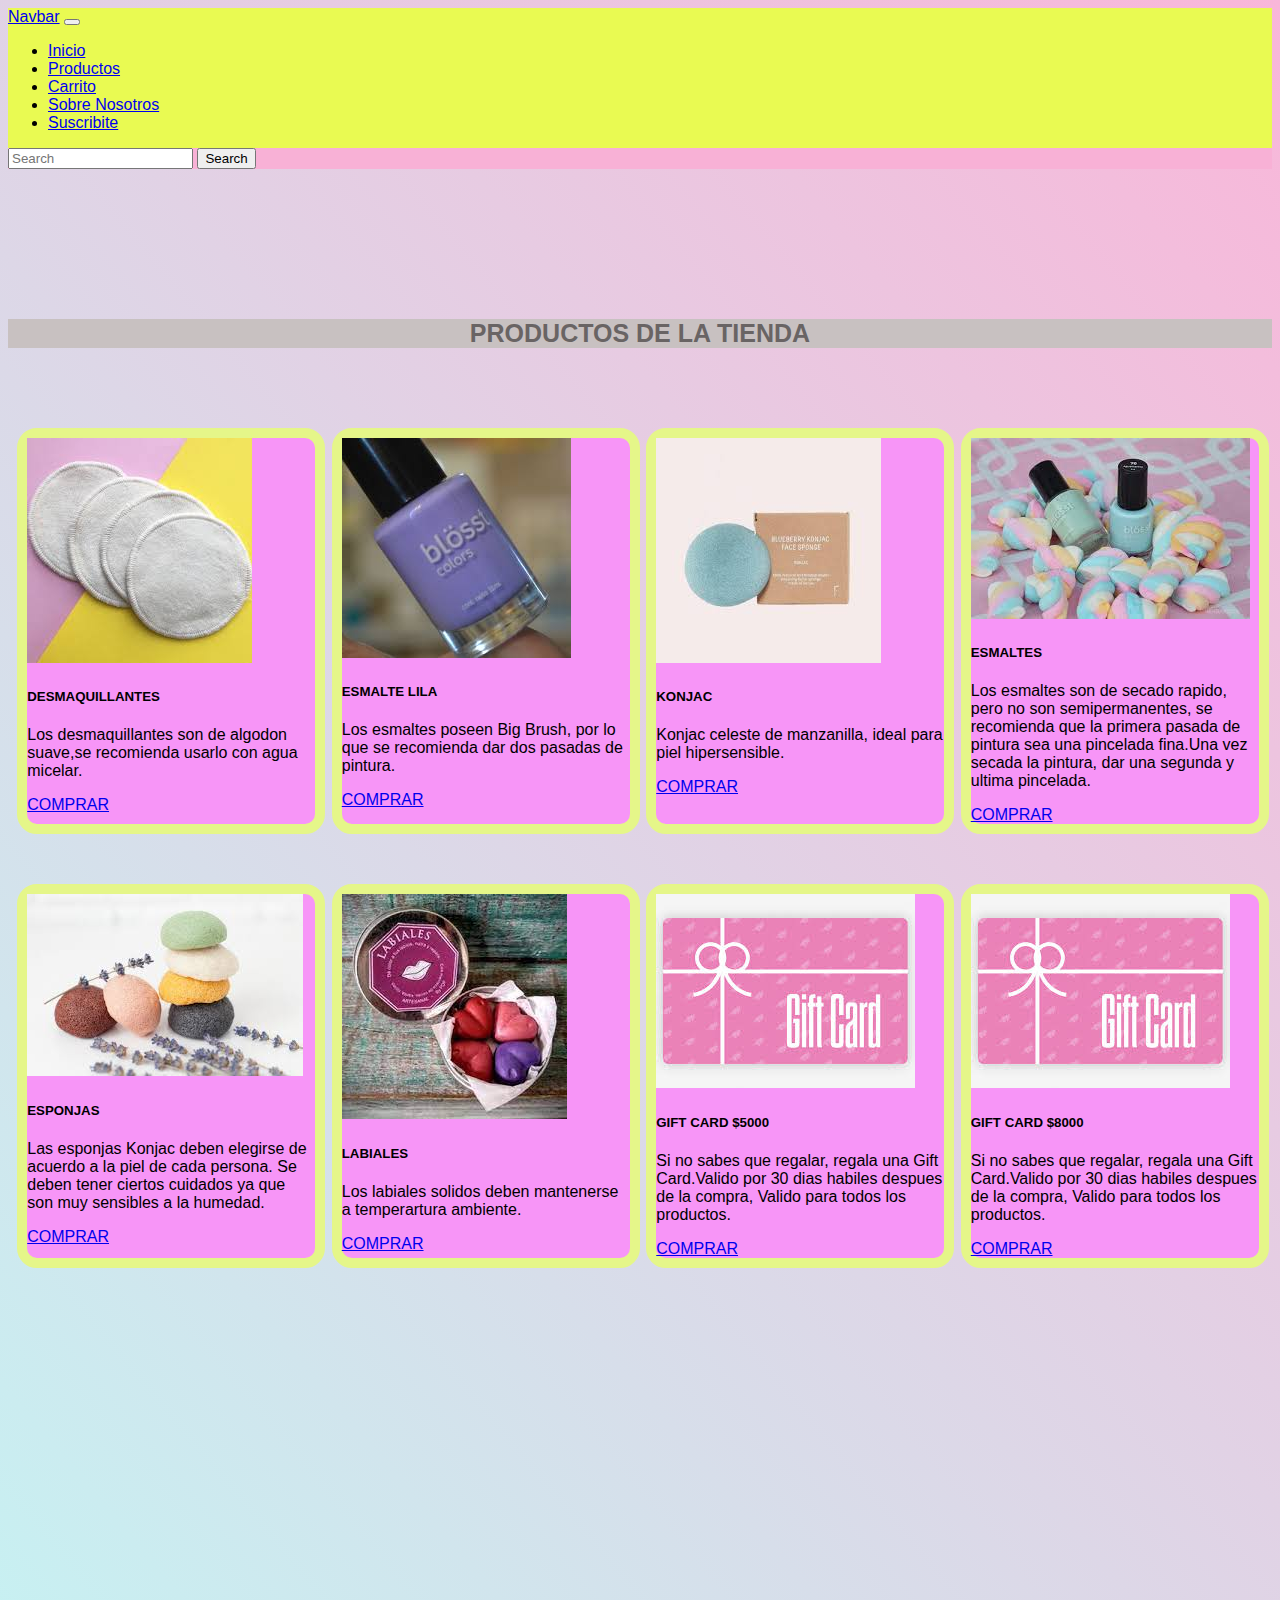
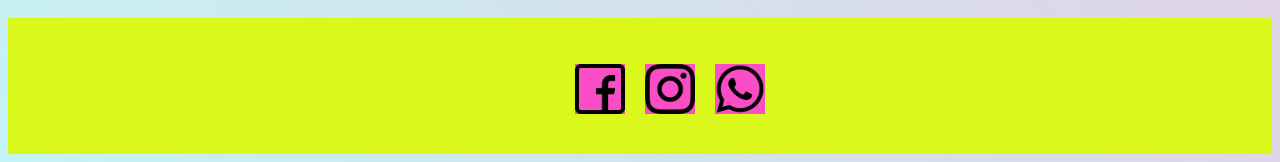
==== commit 5233982e: "limpieza de comentario, index/logo responsive" ====
--- a/paginas/carrito.html
+++ b/paginas/carrito.html
@@ -65,14 +65,6 @@
              <a href="#" class="btn btn-primary">COMPRAR</a>
           </div>
             </div>
-              <!--<div class="card" style="width: 18rem;">
-                <img src="../Img/desmaquillantes.jpg" class="card-img-top" alt="Desmaquillantes">
-                <div class="card-body">
-                  <h5 class="card-title">DESMAQUILLANTES</h5>
-                 <p class="card-text">Los desmaquillantes son de algodon suave,se recomienda usarlo con agua micelar.</p>
-                 <a href="#" class="btn btn-primary">COMPRAR</a>
-              </div>
-                </div>-->
              
                 <div class="card" style="width: 18rem;">
                   <img src="../Img/lila.jpg" class="card-img-top" alt="Esmalte Lila">
--- a/css/estilos.css
+++ b/css/estilos.css
@@ -145,43 +145,79 @@
   border: rgb(179, 236, 22) solid 3px;
 }
 
-@media screen and (max-width: 320px) {
-  body {
+@media (min-width: 318px) and (max-width: 480px) {
+  .logo {
+    margin: 0;
+    width: 300px;
+    height: 300px;
+    margin-left: 25px;
+  }
+  .headerH1 {
+    display: none;
+  }
+  .imagenCarousel {
+    width: 320px;
+    height: 320px;
+    margin-left: 5px;
+  }
+  .letraColor {
+    display: none;
+  }
+  .card-text {
+    display: none;
+  }
+  .card-title {
+    display: none;
+  }
+}
+/*@media screen and (max-width:320px) {
+  body{
     overflow-x: hidden;
-  }
-  .logo {
+
+  }
+
+  .logo{
     margin: 0;
     width: 250px;
     height: 250px;
   }
-  .headerH1 {
-    display: none;
-  }
-  .imagenCarousel {
+  .headerH1{
+    display: none;
+  }
+  .imagenCarousel{
     width: 200px;
     height: 200px;
     padding-left: 5px;
   }
-  .letraColor {
-    display: none;
-  }
-}
-@media screen and (max-width: 375px) {
-  body {
+  .letraColor{
+    display: none;
+}
+}
+
+@media screen and (max-width:375px) {
+  body{
     overflow-x: hidden;
-  }
-  .logo {
-    height: 200px;
+
+  }
+
+  .logo{
+    height:200px ;
     width: 200px;
-  }
-  .headerH1 {
-    display: none;
-  }
-  .imagenCarousel {
+    padding-right: 50px;
+
+
+
+  .headerH1{
+    display: none;
+  }
+  .imagenCarousel{
     width: 5px;
     height: 5px;
   }
-}
+
+}
+
+}*/
 /*COLORES*/
 /*FONTS SIZE*/
 /*FONTS FAMILY*/
@@ -266,55 +302,27 @@
   padding-top: 50px;
 }
 
+.descripcionProductos {
+  display: flex;
+  flex-direction: row;
+  justify-content: space-around;
+}
+
 .cardProducto {
   background-color: rgb(226, 187, 219);
   border: solid 5px rgb(227, 227, 37);
 }
-@media screen and (min-width: 320px) {
-  .cardProducto .destacado {
-    font-size: 35px;
-  }
-  .cardProducto .mainH3 {
-    display: none;
-  }
-  .cardProducto .destacado {
-    font-size: 25px;
-  }
-  .cardProducto .descripcionProductos {
+
+@media (min-width: 318px) and (max-width: 480px) {
+  .descripcionProductos {
+    padding-left: 40px;
     display: flex;
     flex-direction: column;
-    justify-content: space-between;
-    padding-left: 20px;
-    margin-left: 20px;
-  }
-  .cardProducto .descripcionProductos .cardProducto {
-    padding-top: 10px;
-    margin-top: 20px;
-    margin-left: 30px;
-  }
-  .cardProducto .conejoGrafico {
-    width: 300px;
-    height: 300px;
-    margin-left: 12px;
-  }
-}
-@media screen and (min-width: 375px) {
-  .cardProducto .destacado {
-    font-size: 20px;
-  }
-  .cardProducto .conejoGrafico {
-    height: 100px;
-    width: 100px;
-    margin-top: 30px;
-  }
-  .cardProducto .mainH3 {
-    display: none;
-  }
-  .cardProducto .descripcionProductos {
-    padding-left: 50px;
-  }
-}
-
+  }
+  .hr {
+    display: none;
+  }
+}
 /*COLORES*/
 /*FONTS SIZE*/
 /*FONTS FAMILY*/
@@ -330,39 +338,19 @@
   margin-bottom: 100px;
 }
 .ubicacion .mapa {
-  height: 1500px;
-  width: 1800px;
+  height: 500px;
+  width: 900px;
   padding-left: 100px;
-  margin-left: -300px;
+  margin-left: -100px;
 }
 
 .containerMapa .mapa {
-  margin-left: 5px;
-}
-
-.boton {
-  color: rgb(97, 85, 85);
-  font-family: Verdana, Geneva, Tahoma, sans-serif;
-  font-size: 30px;
-  background-color: rgb(228, 187, 236);
-  border: solid 5px rgb(248, 247, 184);
-}
-
-.containerComentarios .boton {
-  margin-left: 60px;
-}
-
-.containerComentarios {
-  display: flex;
-  flex-direction: column;
-  justify-content: center;
-  align-items: center;
-}
-.containerComentarios .comentarios {
-  height: 200px;
-  width: 300px;
-  margin-top: 50px;
-  border: solid 3px rgb(240, 101, 210);
+  margin-left: 1px;
+}
+
+.mainH3i {
+  padding-left: 25px;
+  padding-right: 25px;
 }
 
 .letraColor {
@@ -370,72 +358,32 @@
   font-size: 30px;
 }
 
+.col {
+  background-color: pink;
+}
+
 .cardLocal {
+  width: 500px;
+  height: 500px;
   background-color: rgb(241, 183, 233);
-}
-
-@media screen and (min-width: 320px) {
-  .ubicacion .mapa {
-    width: 250px;
-    height: 320px;
-    padding-left: 2px;
-    padding-right: -1px;
-  }
-  .comentarios {
-    size: 50px;
-  }
-  .destacado {
-    background-color: antiquewhite;
-  }
-}
-@media screen and (max-width: 375px) {
-  body {
-    overflow-x: hidden;
-  }
-  .ubicacion .mapa {
-    width: 300px;
-    height: 300px;
-    padding-right: 20px;
-  }
-  .comentarios {
-    size: 50px;
-  }
-  .destacado {
-    background-color: antiquewhite;
-  }
-  .letraColor {
-    font-size: 20px;
-    padding-top: 3px;
-  }
-  .mainH3 {
-    display: none;
-  }
-  .cardLocal {
-    display: flex;
-    flex-direction: column;
+  display: flex;
+  justify-content: space-between;
+}
+
+@media (min-width: 318px) and (max-width: 480px) {
+  .containerMapa .mapa {
+    height: 20rem;
+    width: 20rem;
+    padding-left: 6px;
   }
   .mainH3i {
-    font-size: 16px;
-    padding-left: 50px;
-    padding-right: 50px;
-  }
-  .card-group {
-    display: none;
-  }
-}
-/*COLORES*/
-/*FONTS SIZE*/
-/*FONTS FAMILY*/
-.boton {
-  color: rgb(108, 91, 91);
-  font-family: Verdana, Geneva, Tahoma, sans-serif;
-  font-size: 20px;
-  background-color: rgb(228, 187, 236);
-  border: solid 5px rgb(248, 247, 184);
-  margin: 70px;
-  margin-left: 350px;
-}
-
+    padding-left: 15px;
+    padding-right: 15px;
+  }
+}
+/*COLORES*/
+/*FONTS SIZE*/
+/*FONTS FAMILY*/
 .main {
   display: flex;
   flex-direction: row;
@@ -444,12 +392,17 @@
 }
 
 .fotoSuscribite {
-  width: 600px;
-  height: 400px;
+  width: 400px;
+  height: 300px;
   padding-top: 100px;
   display: flex;
   flex-direction: row;
-  padding-left: 400px;
+  padding-left: 550px;
+  padding-bottom: 20px;
+}
+
+.formulario {
+  background-color: rgb(218, 228, 108);
 }
 
 .suscribite {
@@ -465,6 +418,7 @@
 .beneficios {
   display: flex;
   justify-content: space-evenly;
+  padding-top: 80px;
 }
 
 .containerDescuentos {
@@ -487,7 +441,7 @@
   font-family: Verdana, Geneva, Tahoma, sans-serif;
 }
 
-@media (max-width: 320px) {
+@media (min-width: 318px) and (max-width: 480px) {
   body {
     overflow-x: hidden;
   }
@@ -495,40 +449,21 @@
     display: flex;
     flex-direction: column;
     justify-content: space-around;
-  }
-}
-@media (min-width: 375px) {
-  body {
-    overflow-x: hidden;
+    padding-top: 30px;
+  }
+  .fotoSuscribite {
+    width: 350px;
+    height: 300px;
+    padding-top: 40px;
+    padding-bottom: 80px;
+    padding-left: 5px;
+  }
+  .descuentoProductos {
+    padding-right: 10px;
+    padding-left: -10px;
   }
   .destacado {
-    font-size: 20px;
-  }
-  .beneficios {
-    display: flex;
-    flex-direction: column;
-    justify-content: space-around;
-  }
-  .fotoSuscribite {
-    width: 300px;
-    height: 200px;
-    padding-top: 40px;
-    display: flex;
-    flex-direction: row;
-    padding-left: 20px;
-  }
-  .suscripcion {
-    padding-left: 25px;
-    padding-top: 20px;
-  }
-  .boton {
-    color: rgb(108, 91, 91);
-    font-family: Verdana, Geneva, Tahoma, sans-serif;
-    font-size: 20px;
-    background-color: rgb(245, 231, 242);
-    border: solid 5px rgb(248, 247, 184);
-    margin: 70px;
-    margin-left: 110px;
+    padding-left: 50px;
   }
 }
 
